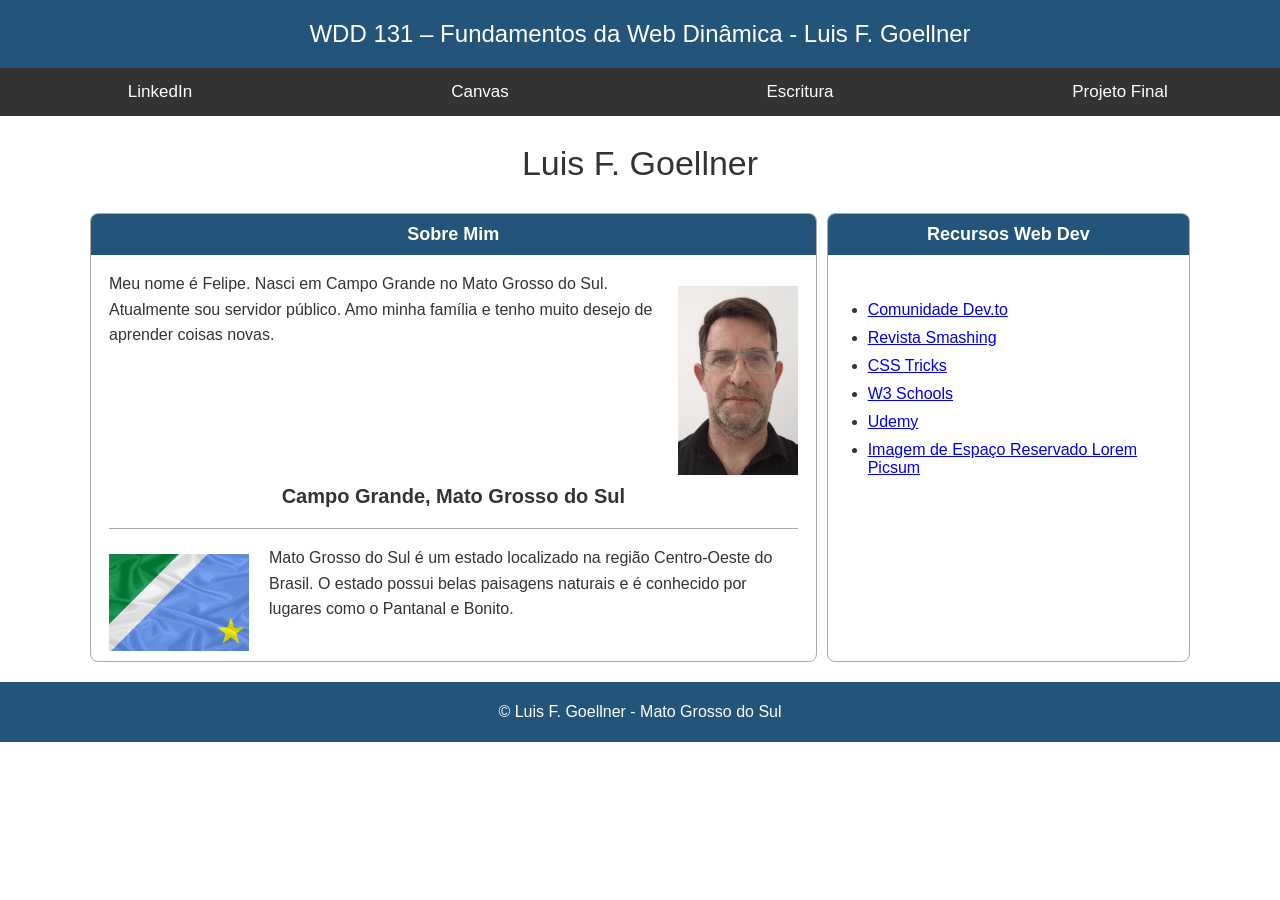
==== index.html @ 18d8a37e "first commit" ====
<!DOCTYPE html>
<html lang="pt">

<head>
    <meta charset="UTF-8">
    <meta name="viewport" content="width=device-width, initial-scale=1.0">
    <title>WDD 131 – Fundamentos da Web Dinâmica - Luis Felipe Goellner</title>
    <meta name="description" content="WDD 131 – Fundamentos da Web Dinâmica - Luis Felipe Goellner - Página pessoal de aprendizagem do curso da BYU-Idaho">
    <meta name="author" content="Luis Felipe Goellner">
    <link rel="stylesheet" href="estilos/base.css">
</head>

<body>

    <header>

        <h1>WDD 131 – Fundamentos da Web Dinâmica - Luis F. Goellner</h1>
        <nav>
            <ul class="navegacao">
                <li><a href="https://br.linkedin.com/">LinkedIn</a></li>
                <li><a href="https://byupw.instructure.com/">Canvas</a></li>
                <li><a href="https://www.churchofjesuschrist.org/study/scriptures/bofm/1-ne/3?lang=por&id=p7#p7">Escritura</a></li>
                <li><a href="#">Projeto Final</a></li>
            </ul>
        </nav>

    </header>
    <main>

        <h1>Luis F. Goellner</h1>

        <section class="card">
            <h2>Sobre Mim</h2>

            <div class="conteudo">

                <img class="foto" src="imagens/perfil.jpeg" alt="Imagem de Luis F. Goellner">
                <p>
                    Meu nome é Felipe. Nasci em Campo Grande no
                    Mato Grosso do Sul. Atualmente sou servidor
                    público. Amo minha família e tenho muito desejo
                    de aprender coisas novas.
                </p>

                <h3 class="localizacao">
                    Campo Grande, Mato Grosso do Sul
                </h3>

                <div class="linha"></div>

                <img class="bandeira" src="imagens/bandeira-ms.png" alt="Bandeira do Mato Grosso do Sul">
                <p>
                    Mato Grosso do Sul é um estado localizado na
                    região Centro-Oeste do Brasil. O estado possui
                    belas paisagens naturais e é conhecido por
                    lugares como o Pantanal e Bonito.
                </p>
            </div>

        </section>

        <section class="card">
            <h2>Recursos Web Dev</h2>

            <div class="recursos">

                <ul>
                    <li><a href="#">Comunidade Dev.to</a></li>
                    <li><a href="#">Revista Smashing</a></li>
                    <li><a href="#">CSS Tricks</a></li>
                    <li><a href="#">W3 Schools</a></li>
                    <li><a href="#">Udemy</a></li>
                    <li><a href="#">Imagem de Espaço Reservado Lorem Picsum</a></li>
                </ul>

            </div>

        </section>

    </main>


    <footer>

        <p>&copy; <span id="anoatual"></span>Luis F. Goellner - Mato Grosso do Sul</p>

        <p id="ultimaModificacao" class="data"></p>

    </footer>

</body>

</html>
---- estilos/base.css ----
body {
    margin: 0;
    font-family: Arial, sans-serif;
    color: #333;
    background-color: white;
}

header {
    background-color: #225579;
    color: white;
    text-align: center;
}

header h1 {
    margin: 0;
    padding: 20px;
    font-size: 24px;
    font-weight: normal;
}

nav {
    background-color: #333;
}

.navegacao {
    display: flex;
    justify-content: space-around;
    align-items: center;
    list-style: none;
    margin: 0;
    padding: 0;
}

.navegacao li {
    flex: 1;
    text-align: center;
}

.navegacao a {
    display: block;
    padding: 14px 10px;
    color: white;
    text-decoration: none;
    font-size: 17px;
}

.navegacao a:hover {
    background-color: #555;
}

main {
    width: 90%;
    max-width: 1100px;
    margin: 0 auto;
    display: grid;
    grid-template-columns: 2fr 1fr;
    gap: 10px;
    padding-bottom: 20px;
}

main > h1 {
    grid-column: 1 / -1;
    text-align: center;
    font-size: 34px;
    font-weight: normal;
    margin: 28px 0 20px;
}

.card {
    border: 1px solid #aaa;
    border-radius: 8px;
    overflow: hidden;
    background-color: white;
    min-height: 300px;
}

.card h2 {
    margin: 0;
    padding: 10px;
    background-color: #225579;
    color: white;
    text-align: center;
    font-size: 18px;
}

.card p {
    padding: 0 18px;
    line-height: 1.6;
}

.card:first-of-type img {
    width: 120px;
    height: auto;
    float: right;
    margin: 15px 18px 10px 20px;
}

.card:first-of-type h3 {
    text-align: center;
    font-size: 20px;
    margin: 10px 0 5px;
    clear: both;
}

.card:first-of-type .bandeira {
    width: 140px;
    height: auto;
    float: left;
    margin: 10px 20px 10px 18px;
}

.card:first-of-type .localizacao {
    text-align: center;
    margin: 10px 0 20px;
}

.card:first-of-type .linha {
    border-bottom: 1px solid #aaa;
    margin: 0 18px 15px;
    clear: both;
}

.card:last-of-type img {
    width: 120px;
    height: auto;
    float: right;
    margin: 15px 18px 10px 20px;
}

.card:last-of-type ul {
    padding: 30px 40px;
}

.card:last-of-type li {
    margin-bottom: 10px;
}

footer {
    background-color: #225579;
    color: white;
    text-align: center;
    padding: 16px;
    font-size: 16px;
}

footer p {
    margin: 5px;
}

#ultimaModificacao {
    color: yellow;
    font-size: 13px;
}
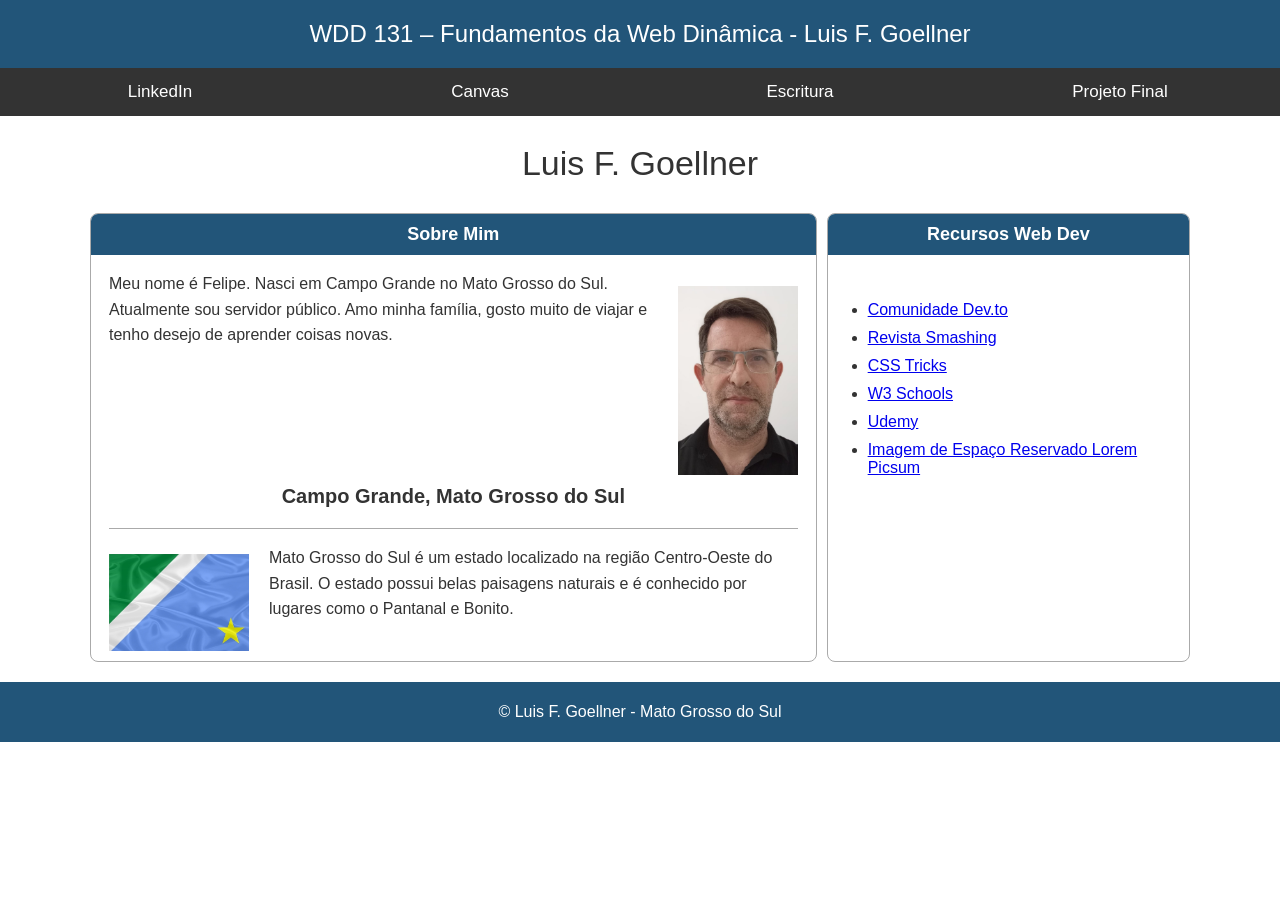
==== commit e754b8f0: "correçao" ====
--- a/index.html
+++ b/index.html
@@ -38,7 +38,7 @@
                 <p>
                     Meu nome é Felipe. Nasci em Campo Grande no
                     Mato Grosso do Sul. Atualmente sou servidor
-                    público. Amo minha família e tenho muito desejo
+                    público. Amo minha família, gosto muito de viajar e tenho desejo
                     de aprender coisas novas.
                 </p>
 
@@ -83,7 +83,6 @@
     <footer>
 
         <p>&copy; <span id="anoatual"></span>Luis F. Goellner - Mato Grosso do Sul</p>
-
         <p id="ultimaModificacao" class="data"></p>
 
     </footer>
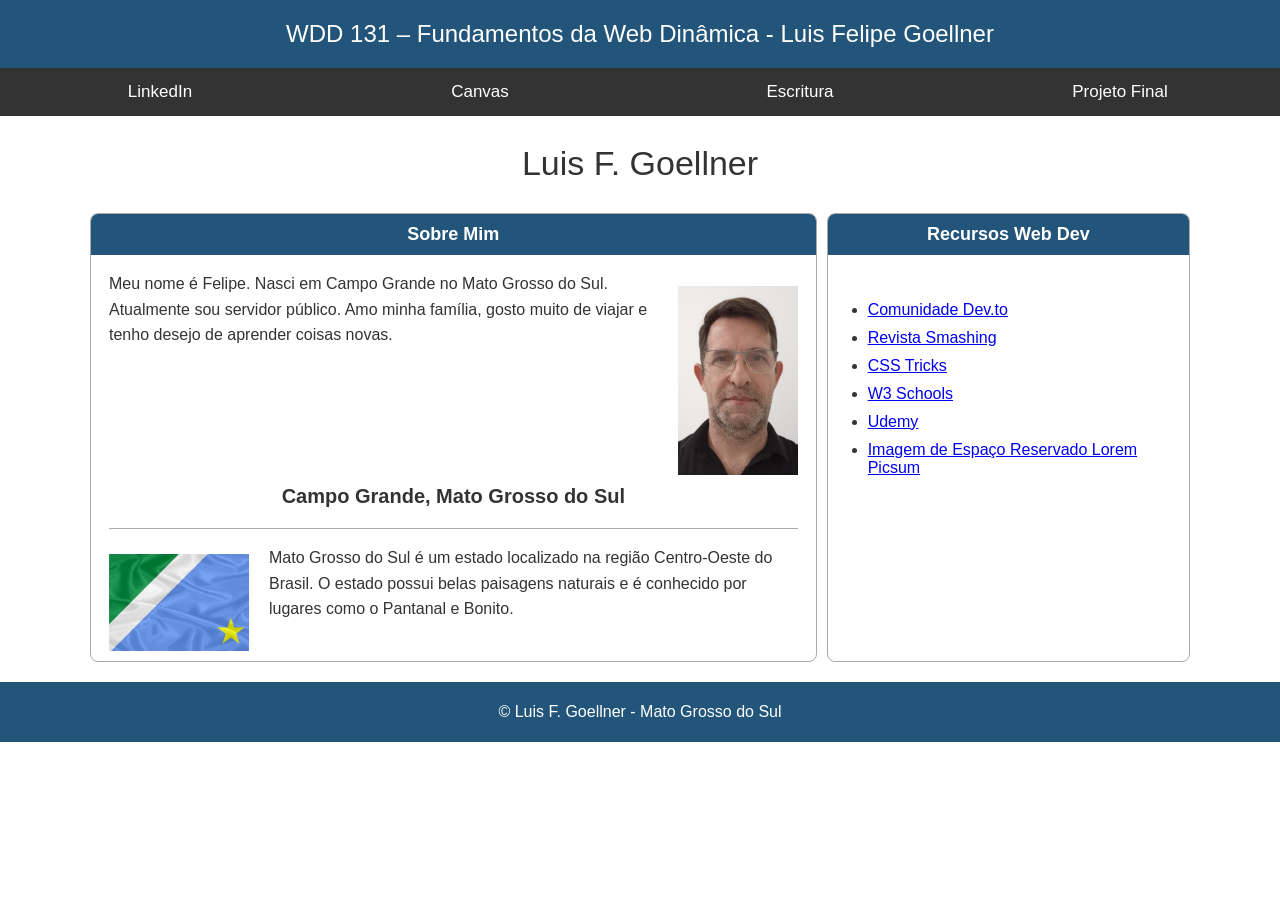
==== commit 2a9af2b3: "nome corrigido" ====
--- a/index.html
+++ b/index.html
@@ -14,7 +14,7 @@
 
     <header>
 
-        <h1>WDD 131 – Fundamentos da Web Dinâmica - Luis F. Goellner</h1>
+        <h1>WDD 131 – Fundamentos da Web Dinâmica - Luis Felipe Goellner</h1>
         <nav>
             <ul class="navegacao">
                 <li><a href="https://br.linkedin.com/">LinkedIn</a></li>
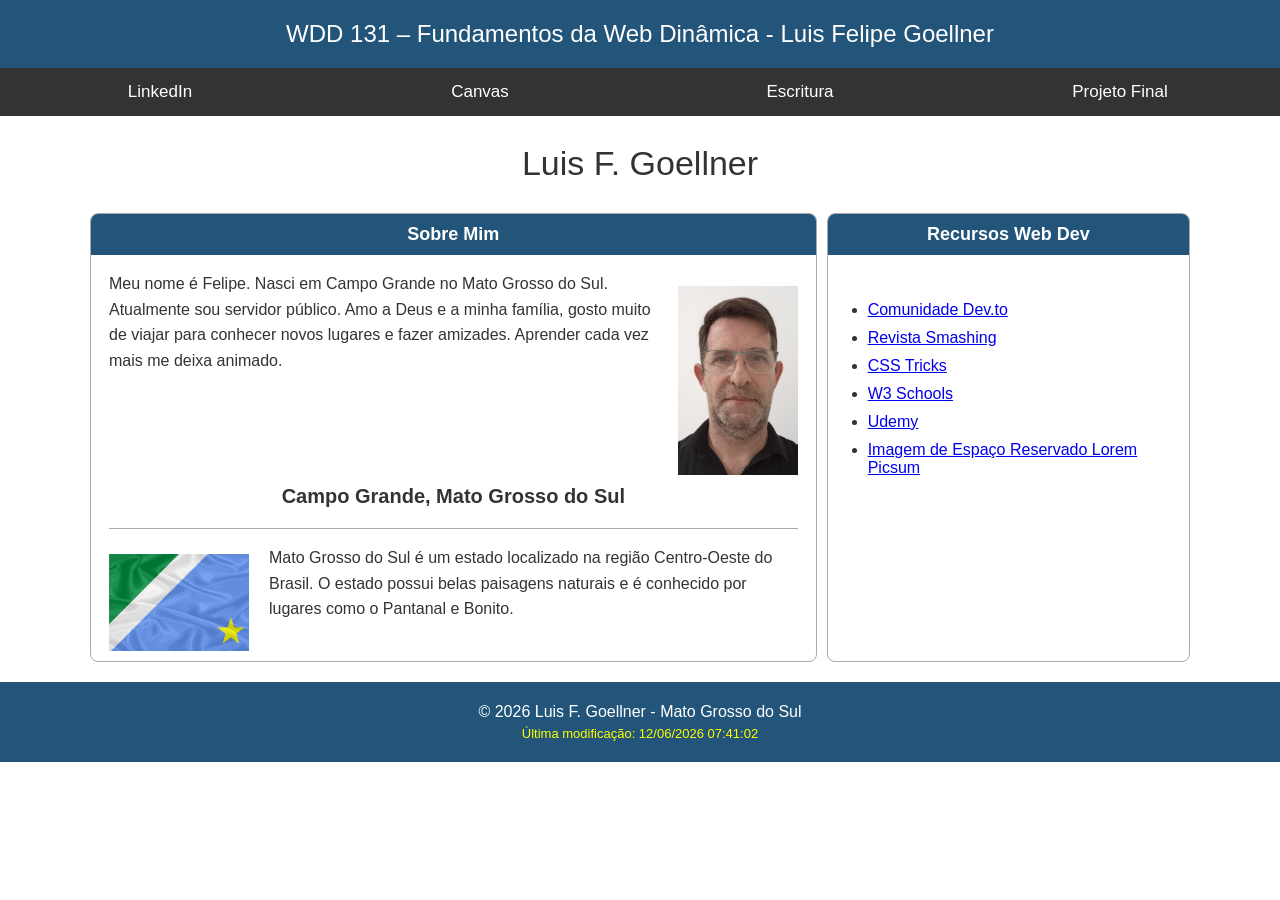
==== commit 298a1bb2: "Inclusão do JavaScript" ====
--- a/index.html
+++ b/index.html
@@ -8,6 +8,7 @@
     <meta name="description" content="WDD 131 – Fundamentos da Web Dinâmica - Luis Felipe Goellner - Página pessoal de aprendizagem do curso da BYU-Idaho">
     <meta name="author" content="Luis Felipe Goellner">
     <link rel="stylesheet" href="estilos/base.css">
+    <script src="scripts/obterdatas.js" defer></script>
 </head>
 
 <body>
@@ -37,9 +38,10 @@
                 <img class="foto" src="imagens/perfil.jpeg" alt="Imagem de Luis F. Goellner">
                 <p>
                     Meu nome é Felipe. Nasci em Campo Grande no
-                    Mato Grosso do Sul. Atualmente sou servidor
-                    público. Amo minha família, gosto muito de viajar e tenho desejo
-                    de aprender coisas novas.
+                    Mato Grosso do Sul. Atualmente sou servidor público. 
+                    Amo a Deus e a minha família, gosto muito de viajar para conhecer novos lugares e fazer amizades.
+                    Aprender cada vez mais me deixa animado. 
+                    
                 </p>
 
                 <h3 class="localizacao">
@@ -82,7 +84,7 @@
 
     <footer>
 
-        <p>&copy; <span id="anoatual"></span>Luis F. Goellner - Mato Grosso do Sul</p>
+        <p>&copy; <span id="anoatual"></span> Luis F. Goellner - Mato Grosso do Sul</p>
         <p id="ultimaModificacao" class="data"></p>
 
     </footer>
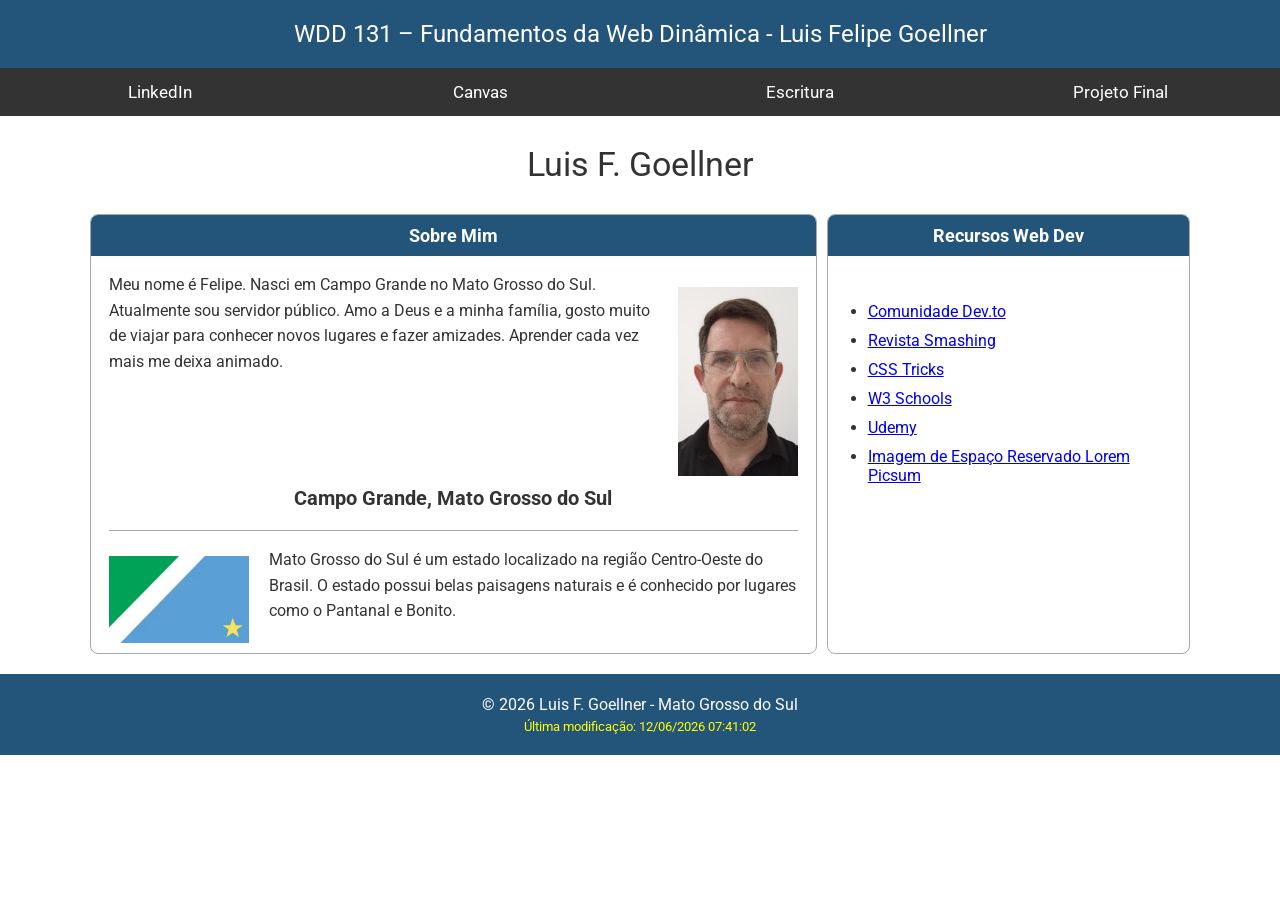
==== commit 941f2774: "Correções Sobre a Auditoria" ====
--- a/index.html
+++ b/index.html
@@ -7,6 +7,10 @@
     <title>WDD 131 – Fundamentos da Web Dinâmica - Luis Felipe Goellner</title>
     <meta name="description" content="WDD 131 – Fundamentos da Web Dinâmica - Luis Felipe Goellner - Página pessoal de aprendizagem do curso da BYU-Idaho">
     <meta name="author" content="Luis Felipe Goellner">
+    <link rel="preconnect" href="https://fonts.googleapis.com">
+    <link rel="preconnect" href="https://fonts.gstatic.com" crossorigin>
+    <link href="https://fonts.googleapis.com/css2?family=Roboto:wght@400;500;700&display=swap" rel="stylesheet">
+
     <link rel="stylesheet" href="estilos/base.css">
     <script src="scripts/obterdatas.js" defer></script>
 </head>
@@ -14,8 +18,7 @@
 <body>
 
     <header>
-
-        <h1>WDD 131 – Fundamentos da Web Dinâmica - Luis Felipe Goellner</h1>
+        <h1><span id="course-title">WDD 131 – Fundamentos da Web Dinâmica</span> - Luis Felipe Goellner</h1>
         <nav>
             <ul class="navegacao">
                 <li><a href="https://br.linkedin.com/">LinkedIn</a></li>
@@ -44,13 +47,11 @@
                     
                 </p>
 
-                <h3 class="localizacao">
-                    Campo Grande, Mato Grosso do Sul
-                </h3>
+                <h3 class="localizacao">Campo Grande, Mato Grosso do Sul</h3>
 
                 <div class="linha"></div>
 
-                <img class="bandeira" src="imagens/bandeira-ms.png" alt="Bandeira do Mato Grosso do Sul">
+                <img class="bandeira" src="imagens/bandeira-ms.jpg" alt="Bandeira do Mato Grosso do Sul">
                 <p>
                     Mato Grosso do Sul é um estado localizado na
                     região Centro-Oeste do Brasil. O estado possui
--- a/estilos/base.css
+++ b/estilos/base.css
@@ -1,6 +1,6 @@
 body {
     margin: 0;
-    font-family: Arial, sans-serif;
+    font-family: "Roboto", sans-serif;
     color: #333;
     background-color: white;
 }
